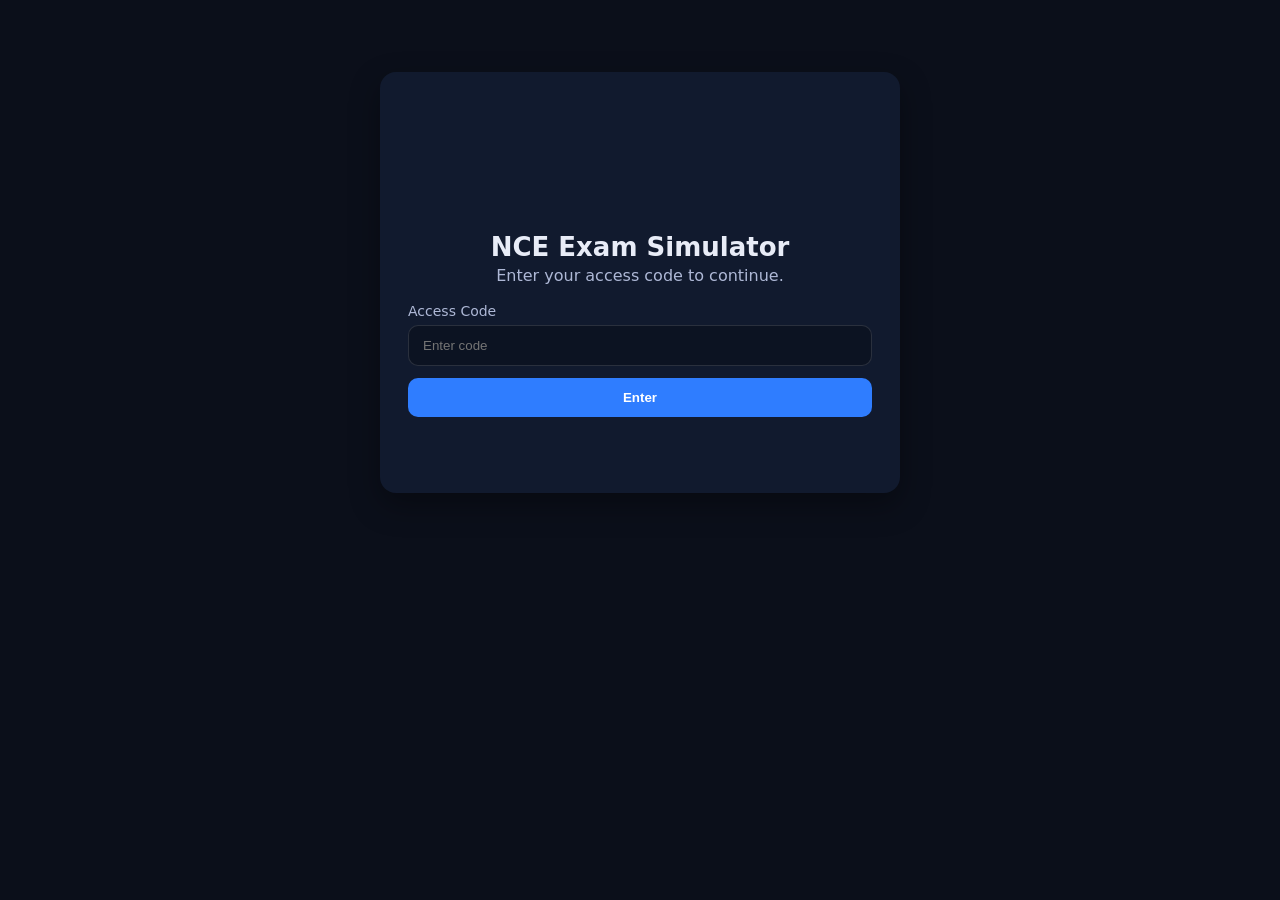
==== app/app.html @ bc3ce7af "Initialize NCE 2027 Exam Simulator" ====
<!doctype html>
<html lang="en">
<head>
  <meta charset="utf-8" />
  <meta name="viewport" content="width=device-width,initial-scale=1" />
  <title>NCE Exam Simulator</title>
  <link rel="stylesheet" href="styles.css" />
</head>
<body>
<header class="topbar">
  <div class="brandbar"><img id="logo" class="logo-small" alt="NCE" />
    <div><div id="brand" class="brandname">NCE Exam Simulator</div><div class="brandnote">Member Access</div></div>
  </div>
  <nav class="nav">
    <a class="navlink" href="#" data-page="home">Home</a>
    <a class="navlink" href="#" data-page="sim">Exam Simulator</a>
    <a class="navlink" href="#" data-page="pdf">Printable Practice Exams</a>
    <a class="navlink" href="#" id="logoutLink">Log out</a>
  </nav>
</header>
<main class="container">
  <p id="error" role="alert" class="msg"></p>
  <section id="page-home" class="page">
    <h2>Welcome to the NCE Exam Simulator</h2>
    <p>Prepare for the examination specifications effective <strong>July 1, 2027</strong>. Select one of the six behavioral domains for Practice Mode, or choose the full-length exam for timed Exam Mode.</p>
    <p class="helper">Full-length practice: 170 questions, 225 minutes, three answer choices (A/B/C), 140 scored and 30 unscored items. Optional 15-minute mid-exam break.</p>
    <p id="version" class="helper"></p>
    <p id="disclaimer" class="helper"></p>
  </section>
  <section id="page-sim" class="page hidden">
    <h2>Exam Simulator</h2>
    <div class="panel">
      <label class="label" for="sectionSelect">Choose a domain or full-length exam</label>
      <select id="sectionSelect" class="select"></select>
      <button id="startSim" class="btn">Start</button>
    </div>
    <div id="modePanel" class="panel hidden">
      <h3>Choose your mode</h3>
      <div class="row">
        <button id="examModeBtn" class="btn btn-secondary">Exam Mode</button>
        <button id="practiceModeBtn" class="btn btn-secondary">Practice Mode</button>
      </div>
      <p class="helper">Practice Mode draws 30 randomized questions from the available pool (or fewer if fewer remain). Full-length Exam Mode rotates the uploaded exams.</p>
    </div>
  </section>
  <section id="page-pdf" class="page hidden">
    <h2>Printable Practice Exams</h2>
    <div id="pdfList" class="pdfList"></div>
  </section>
</main>
<script src="common.js"></script>
<script src="app.js"></script>
</body>
</html>
---- app/styles.css ----
:root {
  --bg: #0b0f1a;
  --card: #111a2e;
  --text: #e8ecf7;
  --muted: #aeb8d6;
  --accent: #2f7dff;
  --danger: #ff5a6a;
}

* { box-sizing: border-box; }
body {
  margin: 0;
  font-family: system-ui, -apple-system, Segoe UI, Roboto, Arial, sans-serif;
  background: var(--bg);
  color: var(--text);
}

.card {
  width: min(520px, 92vw);
  margin: 8vh auto;
  padding: 28px;
  background: var(--card);
  border-radius: 16px;
  box-shadow: 0 12px 30px rgba(0,0,0,.35);
  text-align: center;
}

.logo { width: 110px; height: 110px; object-fit: contain; margin-bottom: 10px; }
.title { margin: 8px 0 4px; font-size: 26px; }
.subtitle { margin: 0 0 18px; color: var(--muted); }

.label { display:block; text-align:left; margin: 10px 0 6px; color: var(--muted); font-size: 14px; }
.input {
  width: 100%;
  padding: 12px 14px;
  border-radius: 10px;
  border: 1px solid rgba(255,255,255,.12);
  background: rgba(0,0,0,.25);
  color: var(--text);
  outline: none;
}

.btn {
  width: 100%;
  margin-top: 12px;
  padding: 12px 14px;
  border-radius: 10px;
  border: 0;
  background: var(--accent);
  color: white;
  font-weight: 700;
  cursor: pointer;
}

.msg { margin-top: 12px; color: var(--danger); min-height: 20px; }

.topbar {
  display:flex;
  align-items:center;
  justify-content: space-between;
  padding: 14px 18px;
  background: rgba(17,26,46,.9);
  border-bottom: 1px solid rgba(255,255,255,.08);
  position: sticky;
  top: 0;
}

.brandbar { display:flex; gap: 10px; align-items:center; }
.logo-small { width: 40px; height: 40px; object-fit: contain; }
.brandname { font-weight: 800; }
.brandnote { font-size: 12px; color: var(--muted); }

.nav { display:flex; gap: 14px; }
.navlink {
  color: var(--text);
  text-decoration: none;
  padding: 8px 10px;
  border-radius: 10px;
  border: 1px solid rgba(255,255,255,.10);
}
.navlink:hover { border-color: rgba(255,255,255,.25); }

.container { width: min(980px, 92vw); margin: 20px auto; }
.page { padding: 16px; background: rgba(255,255,255,.03); border-radius: 14px; }
.hidden { display:none; }

.panel {
  margin-top: 10px;
  padding: 14px;
  border-radius: 14px;
  background: rgba(255,255,255,.03);
  border: 1px solid rgba(255,255,255,.08);
}

.select {
  width: 100%;
  padding: 12px 14px;
  border-radius: 10px;
  border: 1px solid rgba(255,255,255,.12);
  background: rgba(0,0,0,.25);
  color: var(--text);
  outline: none;
}

.row { display:flex; gap: 10px; }
.btn-secondary {
  background: transparent;
  border: 1px solid rgba(255,255,255,.18);
}
.btn-secondary:hover { border-color: rgba(255,255,255,.35); }

.helper { color: var(--muted); font-size: 14px; margin: 10px 0 0; }
.timer{
  padding: 8px 10px;
  border-radius: 10px;
  border: 1px solid rgba(255,255,255,.18);
  color: var(--text);
  font-weight: 800;
}

.progress { color: var(--muted); font-size: 14px; margin-bottom: 10px; }
.prompt { white-space: pre-wrap; font-size: 16px; line-height: 1.4; margin-bottom: 12px; }

.choices { display:flex; flex-direction:column; gap:10px; }
.choice {
  display:flex;
  gap:10px;
  align-items:flex-start;
  padding: 10px;
  border-radius: 12px;
  border: 1px solid rgba(255,255,255,.10);
  background: rgba(0,0,0,.18);
  cursor: pointer;
}
.choice input { margin-top: 3px; }
.choiceText { white-space: pre-wrap; }

.review { margin-top: 14px; display:flex; flex-direction:column; gap:12px; }
.reviewBlock{
  display:flex;
  gap:12px;
  padding: 12px;
  border-radius: 14px;
  border: 1px solid rgba(255,255,255,.08);
  background: rgba(255,255,255,.03);
}
.qnum{
  width: 54px;
  height: 34px;
  display:flex;
  align-items:center;
  justify-content:center;
  border-radius: 10px;
  font-weight: 900;
}
.qnum-ok{ background: rgba(47, 255, 144, .18); border: 1px solid rgba(47, 255, 144, .35); }
.qnum-bad{ background: rgba(255, 90, 106, .18); border: 1px solid rgba(255, 90, 106, .35); }

.reviewPrompt{ white-space: pre-wrap; margin-bottom: 8px; }
.reviewAns{ color: var(--muted); margin-bottom: 6px; }
.reviewExp{ white-space: pre-wrap; }
/* Printable Practice Exams */
.pdfList {
  margin-top: 12px;
  display: flex;
  flex-direction: column;
  gap: 10px;
}

.pdfBtn {
  display: block;
  padding: 12px 14px;
  border-radius: 12px;
  border: 1px solid rgba(255,255,255,.12);
  background: rgba(0,0,0,.18);
  color: var(--text);
  text-decoration: none;
  font-weight: 700;
}

.pdfBtn:hover {
  border-color: rgba(255,255,255,.30);
}
/* Writing (Essay) */
.essayBox{
  width: 100%;
  min-height: 240px;
  resize: vertical;
  padding: 12px 14px;
  border-radius: 12px;
  border: 1px solid rgba(255,255,255,.12);
  background: rgba(0,0,0,.25);
  color: var(--text);
  outline: none;
  line-height: 1.5;
}

.essayFooter{
  margin-top: 12px;
  display:flex;
  justify-content: space-between;
  align-items:center;
  gap: 12px;
  flex-wrap: wrap;
}

.rubricGrid{
  display:grid;
  grid-template-columns: 1fr 1fr;
  gap: 12px;
}

.rubricItem{
  padding: 12px;
  border-radius: 12px;
  border: 1px solid rgba(255,255,255,.10);
  background: rgba(0,0,0,.18);
}

.rubricLabel{
  font-weight: 800;
  margin-bottom: 8px;
}
/* Theme: Light */
body.theme-light{
  --bg: #f5f7fb;
  --card: #ffffff;
  --text: #101828;
  --muted: #475467;
  --accent: #2f7dff;
  --danger: #d92d20;
}

/* Light-theme overrides for readability */
body.theme-light .topbar{
  background: rgba(255,255,255,.90);
  border-bottom: 1px solid rgba(16,24,40,.10);
}

body.theme-light .page{
  background: rgba(16,24,40,.04);
}

body.theme-light .panel{
  background: rgba(16,24,40,.04);
  border: 1px solid rgba(16,24,40,.10);
}

body.theme-light .navlink{
  border: 1px solid rgba(16,24,40,.12);
}

body.theme-light .btn-secondary{
  border: 1px solid rgba(16,24,40,.18);
}

body.theme-light .choice,
body.theme-light .pdfBtn,
body.theme-light .reviewBlock,
body.theme-light .rubricItem{
  background: rgba(16,24,40,.03);
  border: 1px solid rgba(16,24,40,.10);
}

/* ===== NCE SCENARIO CONTEXT ===== */
.scenarioContext {
  margin: 0 0 14px;
  padding: 12px 14px;
  border: 1px solid rgba(45, 212, 191, 0.35);
  border-left: 4px solid #2dd4bf;
  border-radius: 8px;
  background: rgba(45, 212, 191, 0.08);
  color: inherit;
  font-size: 0.96rem;
  font-weight: 400;
  line-height: 1.55;
}

.scenarioLabel {
  display: block;
  margin-bottom: 5px;
  color: #2dd4bf;
  font-size: 0.78rem;
  font-weight: 700;
  letter-spacing: 0.08em;
  text-transform: uppercase;
}

.questionPrompt {
  line-height: 1.55;
}

.reviewPrompt .scenarioContext {
  margin-bottom: 10px;
  font-size: 0.92rem;
}

/* NCE-specific layout (self-contained, no dependency on NCE runner markup). */
.nce-actions { flex-wrap:wrap; margin-top:16px; }
.nce-actions .btn { flex:1 1 160px; width:auto; }
.nce-linkbtn { display:inline-block; width:auto; text-decoration:none; margin-top:20px; }
button:disabled { opacity:.48; cursor:not-allowed; }
@media (max-width:720px) { .topbar { align-items:flex-start; flex-direction:column; } .nav { flex-wrap:wrap; } }
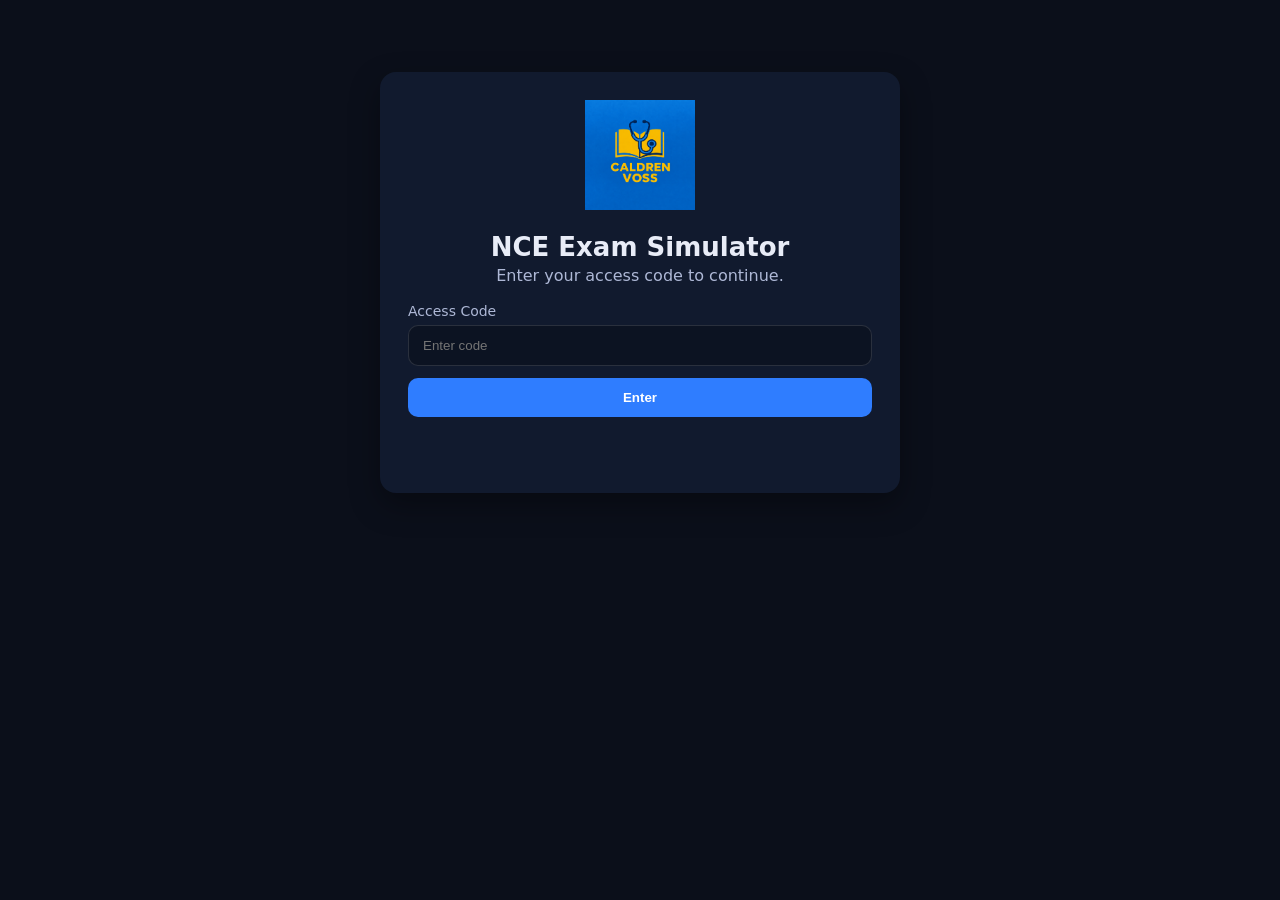
==== commit 88073e24: "Align NCE logo and homepage with CMSRN" ====
--- a/app/app.html
+++ b/app/app.html
@@ -22,10 +22,7 @@
   <p id="error" role="alert" class="msg"></p>
   <section id="page-home" class="page">
     <h2>Welcome to the NCE Exam Simulator</h2>
-    <p>Prepare for the examination specifications effective <strong>July 1, 2027</strong>. Select one of the six behavioral domains for Practice Mode, or choose the full-length exam for timed Exam Mode.</p>
-    <p class="helper">Full-length practice: 170 questions, 225 minutes, three answer choices (A/B/C), 140 scored and 30 unscored items. Optional 15-minute mid-exam break.</p>
-    <p id="version" class="helper"></p>
-    <p id="disclaimer" class="helper"></p>
+    <p>Choose “Exam Simulator” to practice one of the six NCE domains or start a complete Full-Length Practice Exam. Use “Printable Practice Exams” to download PDFs when available.</p>
   </section>
   <section id="page-sim" class="page hidden">
     <h2>Exam Simulator</h2>
@@ -40,7 +37,6 @@
         <button id="examModeBtn" class="btn btn-secondary">Exam Mode</button>
         <button id="practiceModeBtn" class="btn btn-secondary">Practice Mode</button>
       </div>
-      <p class="helper">Practice Mode draws 30 randomized questions from the available pool (or fewer if fewer remain). Full-length Exam Mode rotates the uploaded exams.</p>
     </div>
   </section>
   <section id="page-pdf" class="page hidden">
